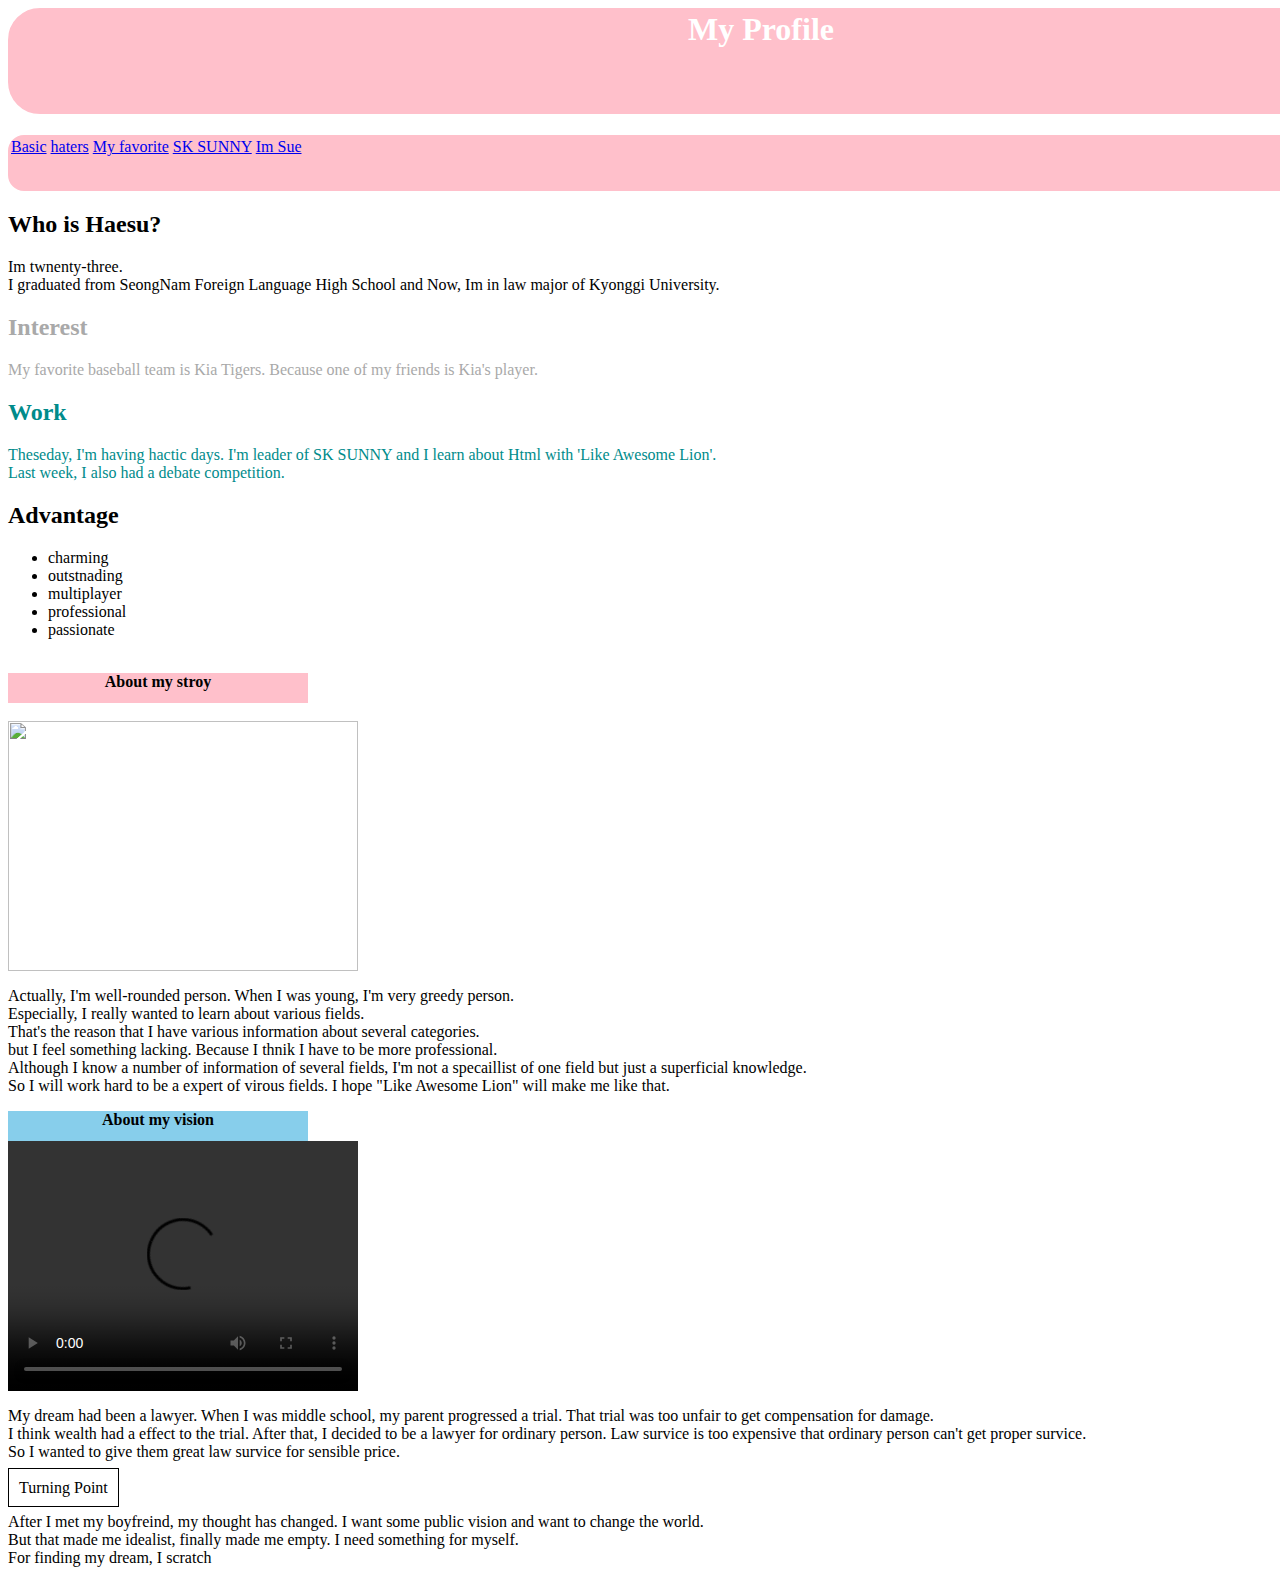
==== index.html @ 6e264a70 "likelion_first_commit" ====
<head>
    <link rel="stylesheet" href="./멋사-1.css">
</head>
<body>
    <div calss="title">
        <h1><strong>My Profile</strong></h1>
    </div>
<div id="Categories">
    <a href="./멋사짱/자기소개.html">Basic</a>
    <a href="./경기대학교.html">haters</a>
    <a href="./favorite.html">My favorite</a>
    <a href="./work.html">SK SUNNY</a>
    <a href="../해수/IMG_6768.jpg">Im Sue</a>
</div>
<div id="introduction">
    <h2>Who is Haesu?</h2>
<p>Im twnenty-three.<br>
    I graduated from SeongNam Foreign Language High School and Now, Im in law major of Kyonggi University.<Br>
    </div>
    <div id="Interest">
        <h2>Interest</h2>
        <p>My favorite baseball team is Kia Tigers. Because one of my friends is Kia's player.</p>
    </div>
    <div id="Work">
        <h2>Work</h2>
        <p>Theseday, I'm having hactic days. I'm leader of SK SUNNY and I learn about Html with 'Like Awesome Lion'.<br>
        Last week, I also had a debate competition.</p>
    </div>
    <div id="Adbantage">
        <h2>Advantage</h2>
        <ul>
<li>charming</li>
<li>outstnading</li>
<li>multiplayer</li>
<li>professional</li>
<li>passionate</li>
        </ul>
    </div>
    <br>
    <span class="Story"><strong>About my stroy</strong></span>
    <br>
    <img src="C:\Users\김해수\Desktop\멋쟁이 사자처럼/childhood.jpg"width="350" height="250"/>
    <p>Actually, I'm well-rounded person. When I was young, I'm very greedy person. <br>
        Especially, I really wanted to learn about various fields.<Br>
        That's the reason that I have various information about several categories.<br>
    but I feel something lacking. Because I thnik I have to be more professional.<br>
    Although I know a number of information of several fields, I'm not a specaillist of one field but just a superficial knowledge.<br>
So I will work hard to be a expert of virous fields. I hope "Like Awesome Lion" will make me like that.</p>
    <span class="Vision"><strong>About my vision</strong></span>
    <video src="https://www.youtube.com/watch?v=gqJFtaXmU_I"width="350" height="250" controls>
        Video not supported</video>
        <p>My dream had been a lawyer. When I was middle school, my parent progressed a trial. That trial was too unfair to get compensation for damage.<br>
        I think wealth had a effect to the trial. After that, I decided to be a lawyer for ordinary person. Law survice is too expensive that ordinary person can't get proper survice.<br>
    So I wanted to give them great law survice for sensible price.<br>
    <br>
<span class="Turningpoint">Turning Point</span>
<p>After I met my boyfreind, my thought has changed. I want some public vision and want to change the world.<br>
But that made me idealist, finally made me empty. I need something for myself.<br>
For finding my dream, I scratch </p>
</body>
---- 멋사-1.css ----
h1 {
    background: pink;
    width: 1500px;
    height: 100px;
    color: white;
    text-align: center;
    border: solid pink;
    border-radius:1em;
}

.title {
    padding-top: auto;
    padding-bottom: auto;
    vertical-align: middle;
}

#Categories {
    background: pink;
    width: 1500px;
    height: 50px;
    border: solid pink;
    border-radius:1em;
}

#interest {
    color: darkgray;
}

#work {
    color: darkcyan;
}

.Story {
    background: pink;
    width: 300px;
    height: 30px;
    display: block;
    text-align: center;
}
.Vision {
    background: skyblue;
    width: 300px;
    height: 30px;
    display: block;
    text-align: center;
}

.Turningpoint { padding:10px; border:1px solid ;}
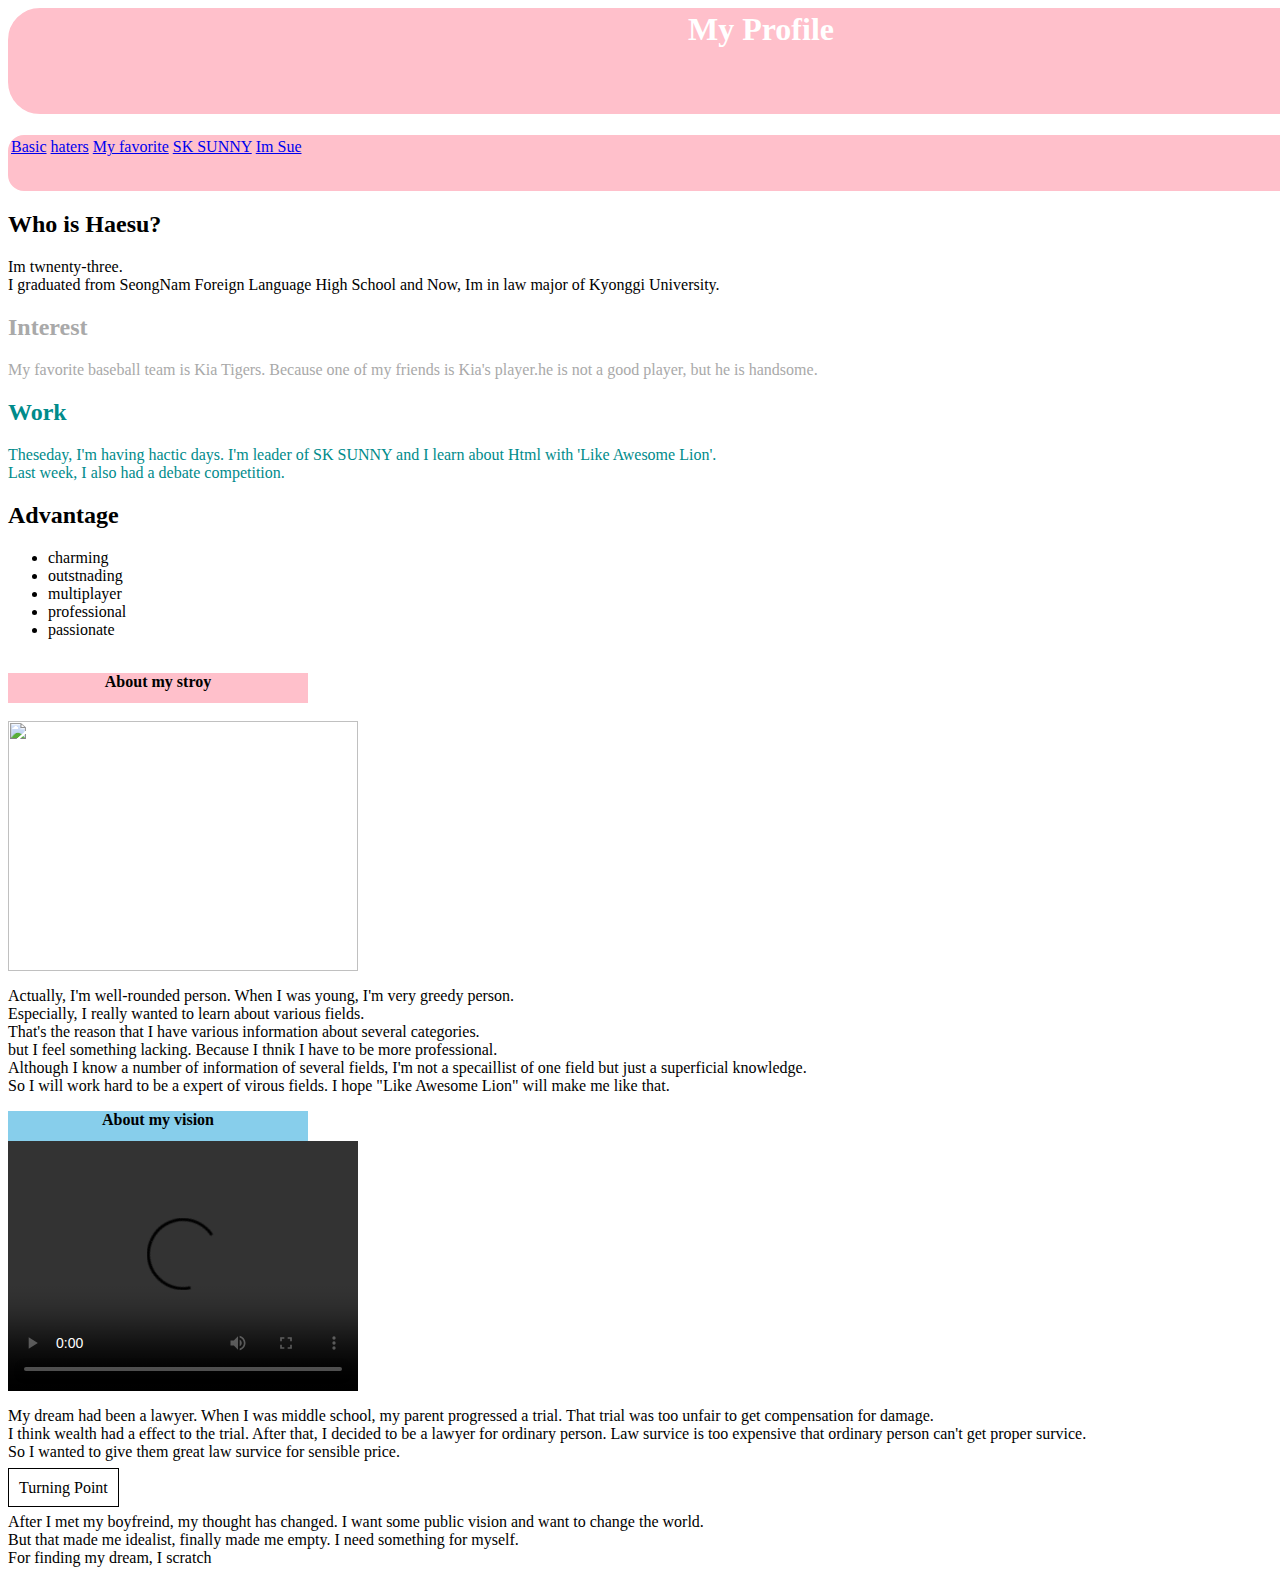
==== commit e29e2b87: "modify index.html" ====
--- a/index.html
+++ b/index.html
@@ -19,7 +19,7 @@
     </div>
     <div id="Interest">
         <h2>Interest</h2>
-        <p>My favorite baseball team is Kia Tigers. Because one of my friends is Kia's player.</p>
+        <p>My favorite baseball team is Kia Tigers. Because one of my friends is Kia's player.he is not a good player, but he is handsome.</p>
     </div>
     <div id="Work">
         <h2>Work</h2>
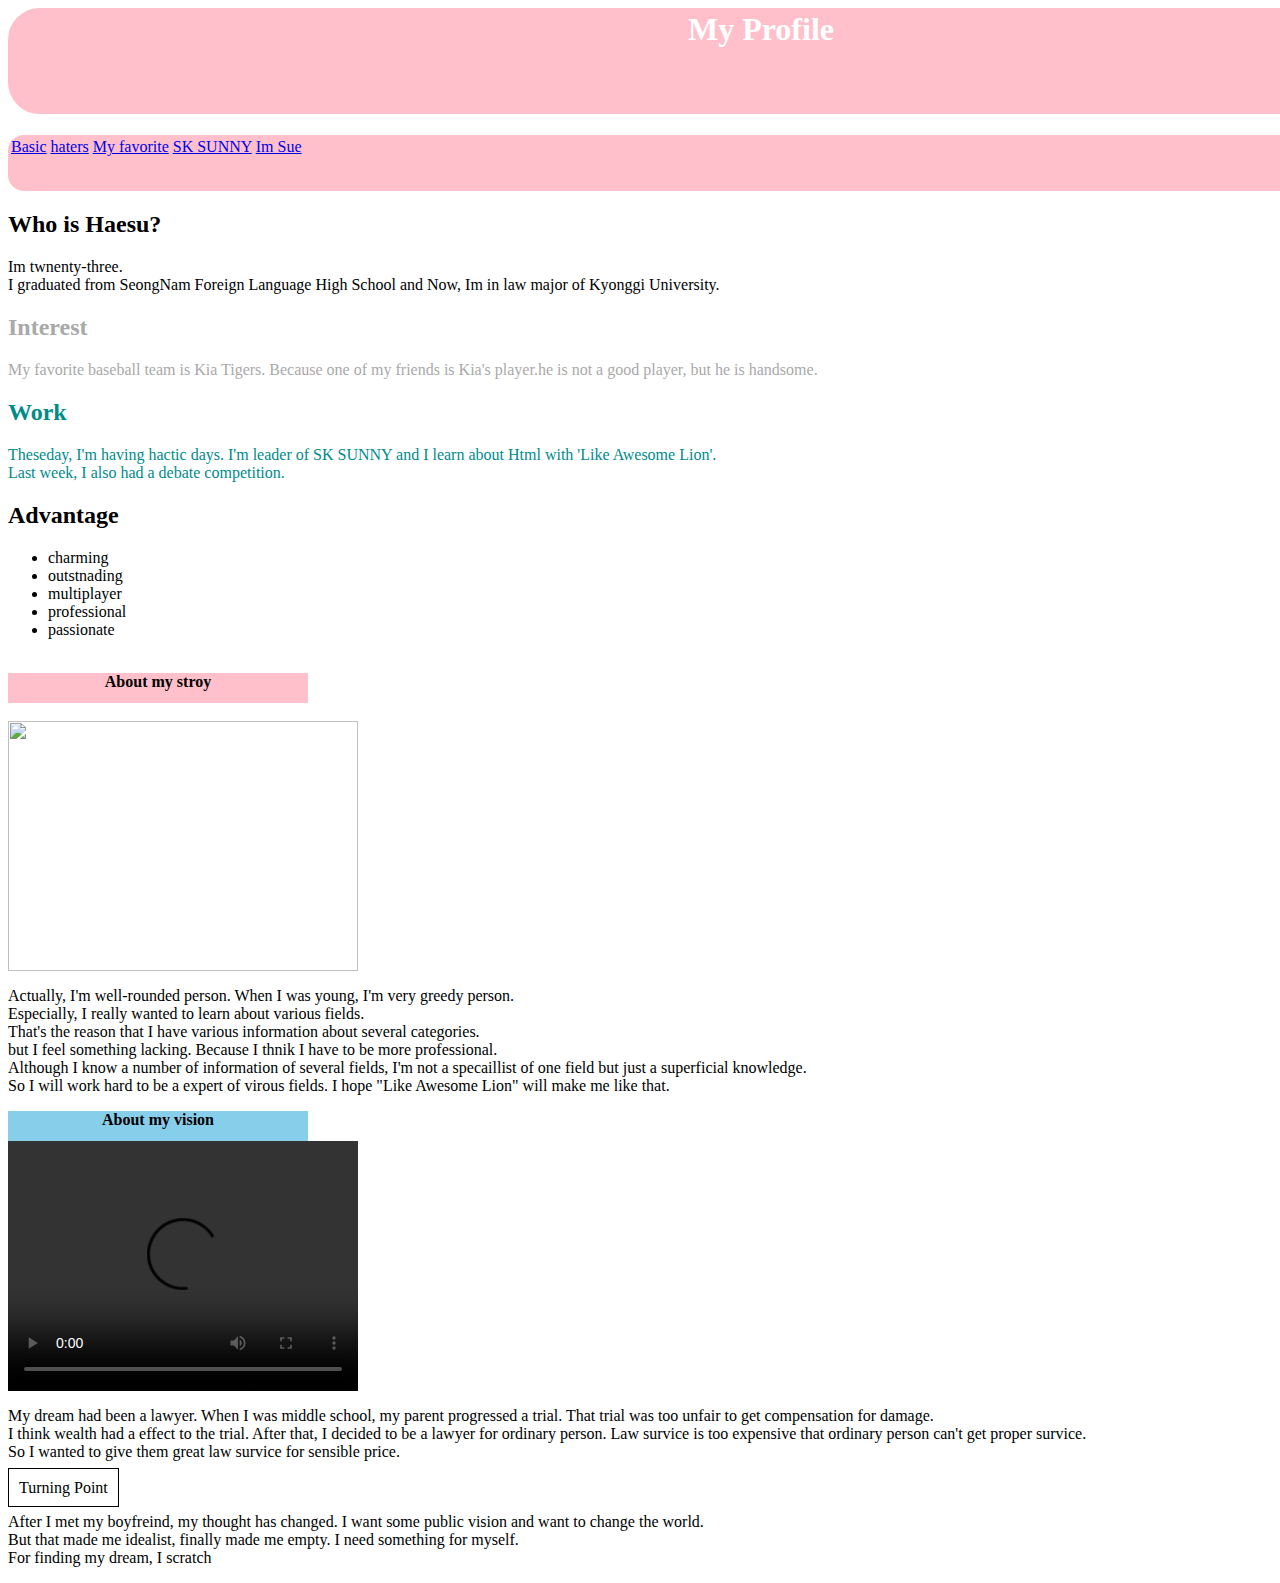
==== commit e178e431: "commit" ====
--- a/index.html
+++ b/index.html
@@ -2,7 +2,7 @@
     <link rel="stylesheet" href="./멋사-1.css">
 </head>
 <body>
-    <div calss="title">
+    <div class="title">
         <h1><strong>My Profile</strong></h1>
     </div>
 <div id="Categories">
